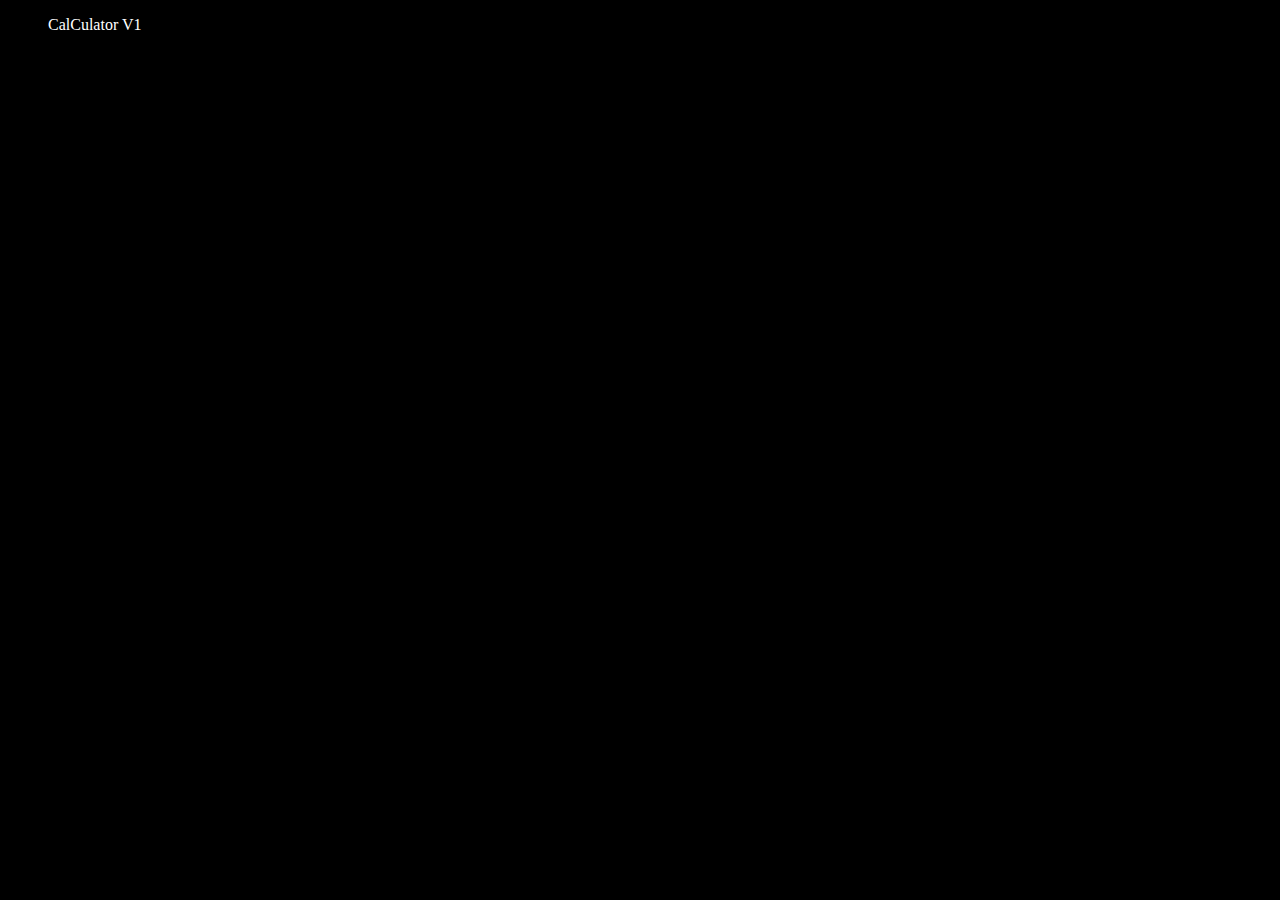
==== index.html @ 5dd43bc2 "init bonus caculator" ====
<!DOCTYPE html>
<html lang="en">
<head>
    <meta charset="UTF-8">
    <meta name="viewport" content="width=device-width, initial-scale=1.0">
    <title>Bonuses</title>
    <style>
        *{
            background-color: black;
            color: white;
            list-style: none;
            text-decoration-line: none;
        }
    </style>
</head>
<body>
    <div>
        <ul>
            <li><a href="./Calculator/index.html">CalCulator V1</a></li>
        </ul>
    </div>
</body>
</html>
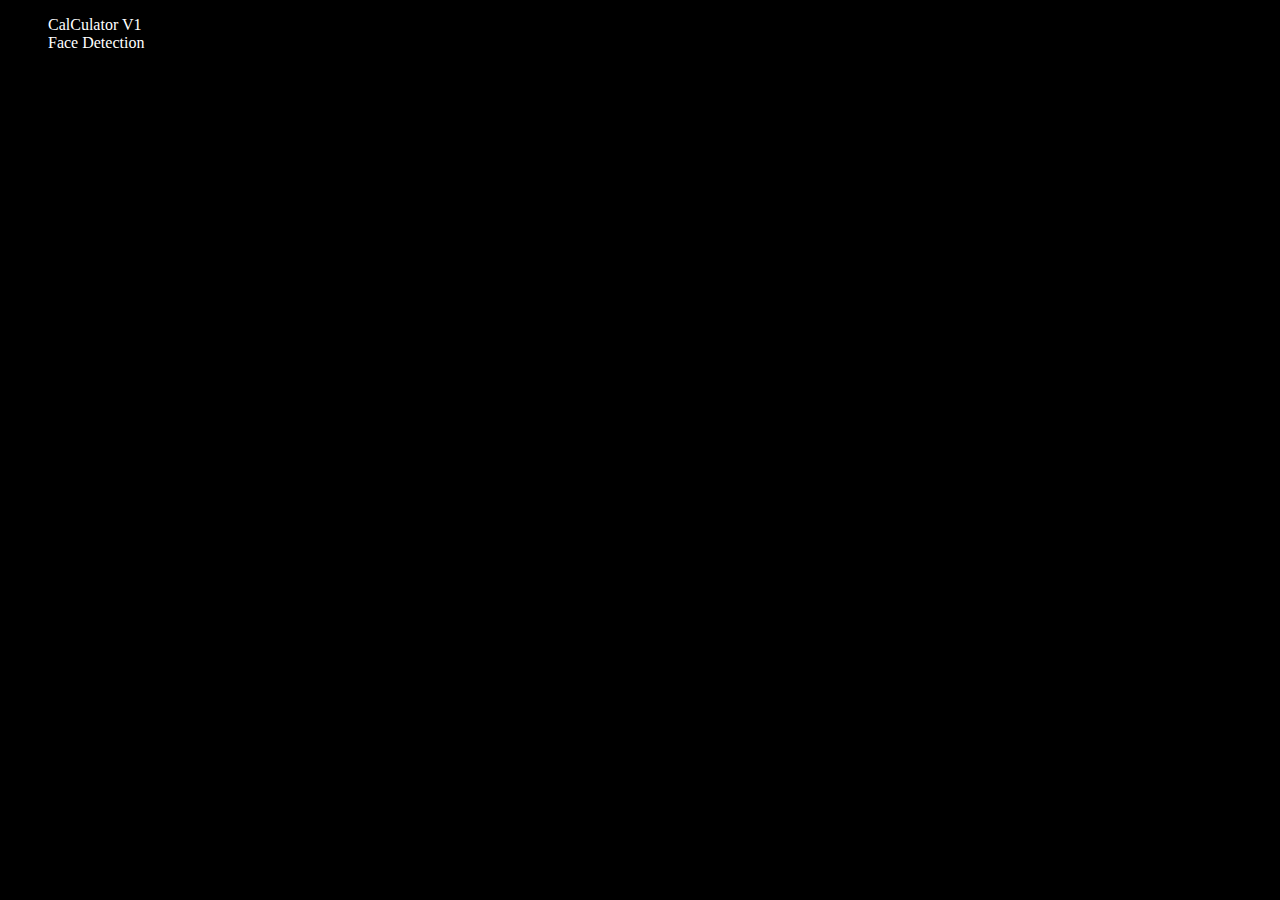
==== commit 72d8db84: "face detection project" ====
--- a/index.html
+++ b/index.html
@@ -17,6 +17,7 @@
     <div>
         <ul>
             <li><a href="./Calculator/index.html">CalCulator V1</a></li>
+            <li><a href="./FaceDetection/index.html">Face Detection</a></li>
         </ul>
     </div>
 </body>
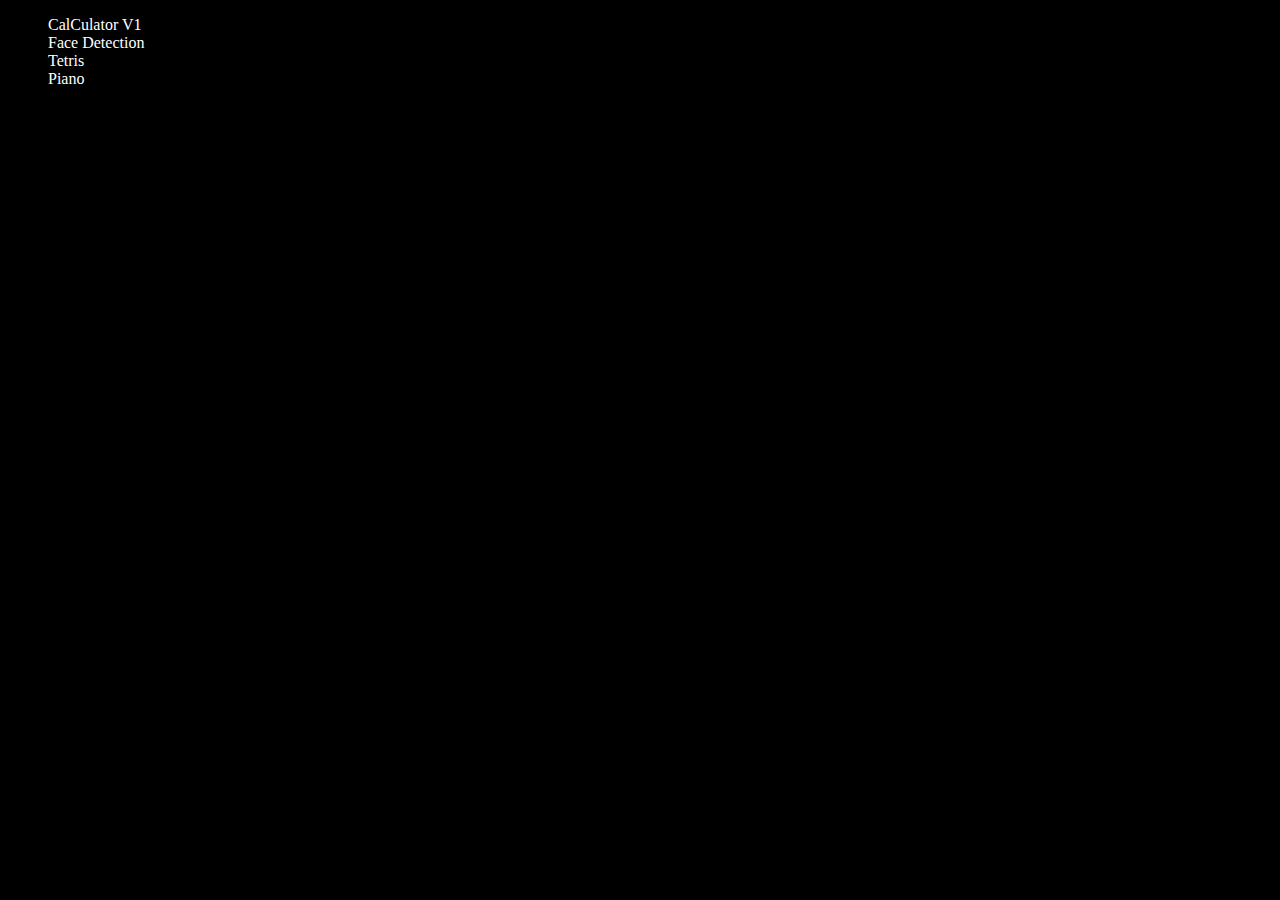
==== commit a27a72c6: "other little game" ====
--- a/index.html
+++ b/index.html
@@ -18,6 +18,8 @@
         <ul>
             <li><a href="./Calculator/index.html">CalCulator V1</a></li>
             <li><a href="./FaceDetection/index.html">Face Detection</a></li>
+            <li><a href="./Easy-Piano-Game/index.html">Tetris</a></li>
+            <li><a href="./Easy-Piano-Game/index.html">Piano</a></li>
         </ul>
     </div>
 </body>
